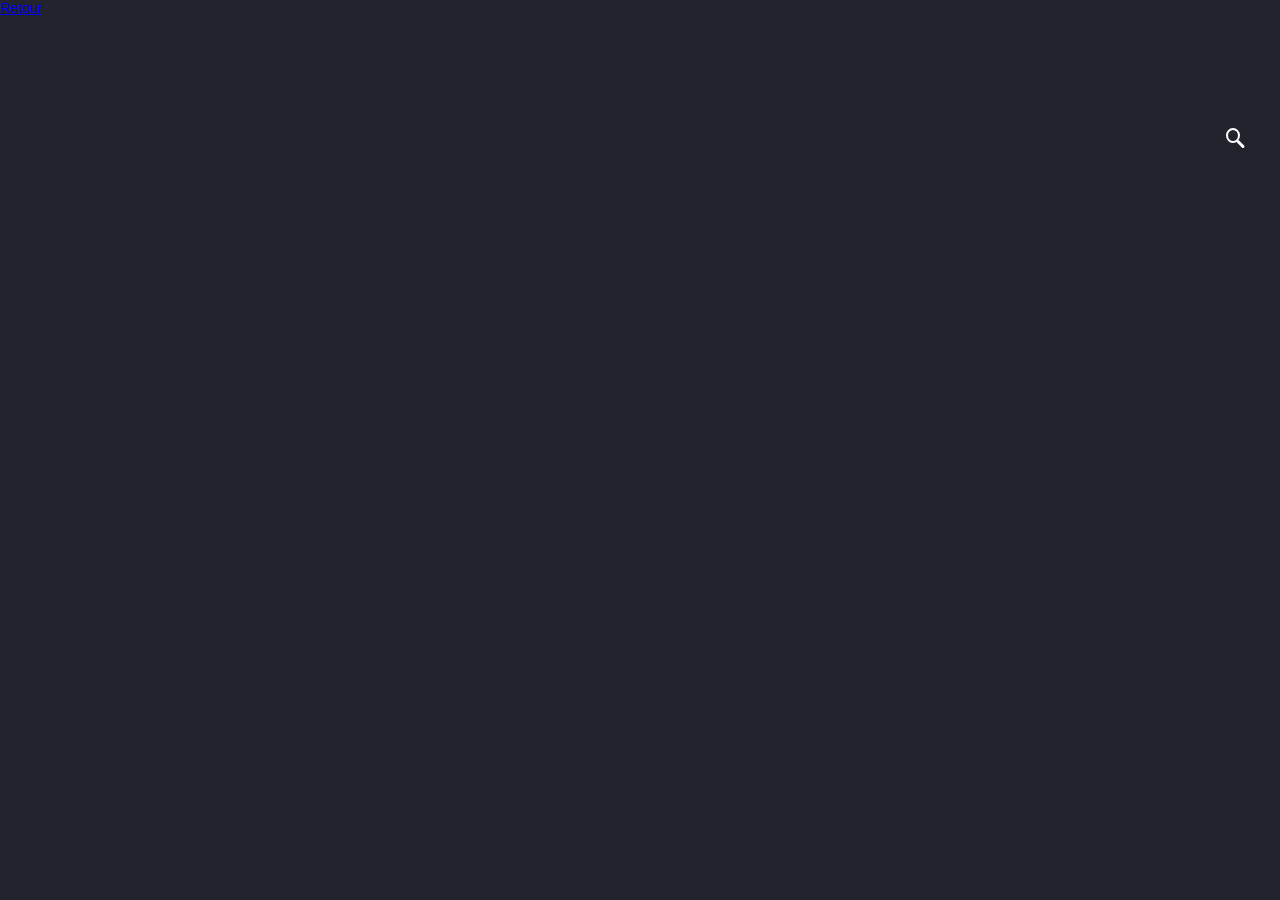
==== modules/explorer/index.html @ 81a115f0 "Copie initiale" ====
<!DOCTYPE html>
<html>
<head lang="en">
	<meta charset="UTF-8">
	<meta name="viewport" content="width=device-width, initial-scale=1, maximum-scale=1">

	<title>Cute file browser</title>


	<!-- Include our stylesheet -->
	<link href="explorer.css" rel="stylesheet"/>

</head>
<body>

	<a href="javascript:history.go(-1)">Retour</a>

	<div class="filemanager">

		<div class="search">
			<input type="search" placeholder="Find a file.." />
		</div>

		<div class="breadcrumbs"></div>

		<ul class="data"></ul>

		<div class="nothingfound">
			<div class="nofiles"></div>
			<span>No files here.</span>
		</div>

	</div>

		<!-- Include our script files -->
	<script src="assets/jquery-1.11.0.min.js"></script>
	<script src="assets/js/script.js"></script>

</body>
</html>
---- modules/explorer/explorer.css ----
@charset "utf-8";

#explorer
{
	top				: 0px;
	left			: 0px;
	position		: absolute;
	padding-top: 5px;
    border 			: 1px solid rgba(0, 0, 0, 0.5);
    border-radius	: 12px 12px 3px 3px;
    box-shadow		:
    	0px 2px 6px rgba(0, 0, 0, 0.5),
    	inset 0 1px rgba(255, 255, 255, 0.3),
    	inset 0 10px rgba(255, 255, 255, 0.2),
    	inset 0 10px 20px rgba(255, 255, 255, 0.25),
    	inset 0 -15px 30px rgba(0, 0, 0, 0.3);
}

/*-------------------------
	Simple reset
--------------------------*/

*{
	margin:0;
	padding:0;
}


.Explorer_item
{
	margin-left		: 20px;
	padding-top		: 5px;
	overflow		: hidden;
}

.Explorer_itemimg
{
	margin-left		: 30px;
	padding-top		: 5px;
	overflow		: hidden;
} 

/*-------------------------
	Demo page
-------------------------*/

body {
	background-color: #23232e;
	font: 14px normal Arial, Helvetica, sans-serif;
	z-index: -4;
}


/*-------------------------
	File manager
-------------------------*/


.filemanager {
	width: 95%;
	max-width:1340px;
	position: relative;
	margin: 100px auto 50px;
}

@media all and (max-width: 965px) {
	.filemanager {
		margin: 30px auto 0;
		padding: 1px;
	}
}


/*-------------------------
	Breadcrumps
-------------------------*/


.filemanager .breadcrumbs {
	color: #ffffff;
	margin-left:20px;
	font-size: 24px;
	font-weight: 700;
	line-height: 35px;
}

.filemanager .breadcrumbs a:link, .breadcrumbs a:visited {
	color: #ffffff;
	text-decoration: none;
}

.filemanager .breadcrumbs a:hover {
	text-decoration: underline;
}

.filemanager .breadcrumbs .arrow {
	color:  #6a6a72;
	font-size: 24px;
	font-weight: 700;
	line-height: 20px;
}


/*-------------------------
	Search box
-------------------------*/


.filemanager .search {
	position: absolute;
	padding-right: 30px;
	cursor: pointer;
	right: 0;
	font-size: 17px;
	color: #ffffff;
	display: block;
	width: 40px;
	height: 40px;
}

.filemanager .search:before {
	content: '';
	position: absolute;
	margin-top:12px;
	width: 10px;
	height: 11px;
	border-radius: 50%;
	border: 2px solid #ffffff;
	right: 8px;
}

.filemanager .search:after {
	content: '';
	width: 3px;
	height: 10px;
	background-color: #ffffff;
	border-radius: 2px;
	position: absolute;
	top: 23px;
	right: 6px;
	-webkit-transform: rotate(-45deg);
	transform: rotate(-45deg);
}

.filemanager .search input[type=search] {
	border-radius: 2px;
	color: #4D535E;
	background-color: #FFF;
	width: 250px;
	height: 44px;
	margin-left: -215px;
	padding-left: 20px;
	text-decoration-color: #4d535e;
	font-size: 16px;
	font-weight: 400;
	line-height: 20px;
	display: none;
	outline: none;
	border: none;
	padding-right: 10px;
	-webkit-appearance: none;
}

::-webkit-input-placeholder { /* WebKit browsers */
	color:    #4d535e;
}
:-moz-placeholder { /* Mozilla Firefox 4 to 18 */
	color:    #4d535e;
	opacity:  1;
}
::-moz-placeholder { /* Mozilla Firefox 19+ */
	color:    #4d535e;
	opacity:  1;
}
:-ms-input-placeholder { /* Internet Explorer 10+ */
	color:    #4d535e;
}


/*-------------------------
	Content area
-------------------------*/

.filemanager .data {
	margin-top: 60px;
	z-index: -3;
}

.filemanager .data.animated {
	-webkit-animation: showSlowlyElement 700ms; /* Chrome, Safari, Opera */
	animation: showSlowlyElement 700ms; /* Standard syntax */
}

.filemanager .data li {
	border-radius: 3px;
	background-color: #373743;
	width: 307px;
	height: 118px;
	list-style-type: none;
	margin: 10px;
	display: inline-block;
	position: relative;
	overflow: hidden;
	padding: 0.3em;
	z-index: 1;
	cursor: pointer;
	box-sizing: border-box;
	transition: 0.3s background-color;
}

.filemanager .data li:hover {
	background-color: #42424E;

}

.filemanager .data li a {
	position: absolute;
	top: 0;
	left: 0;
	width: 100%;
	height: 100%;
}

.filemanager .data li .name {
	color: #ffffff;
	font-size: 15px;
	font-weight: 700;
	line-height: 20px;
	width: 150px;
	white-space: nowrap;
	display: inline-block;
	position: absolute;
	overflow: hidden;
	text-overflow: ellipsis;
	top: 40px;
}

.filemanager .data li .details {
	color: #b6c1c9;
	font-size: 13px;
	font-weight: 400;
	width: 55px;
	height: 10px;
	top: 64px;
	white-space: nowrap;
	position: absolute;
	display: inline-block;
}

.filemanager .nothingfound {
	background-color: #373743;
	width: 23em;
	height: 21em;
	margin: 0 auto;
	display: none;
	font-family: Arial;
	-webkit-animation: showSlowlyElement 700ms; /* Chrome, Safari, Opera */
	animation: showSlowlyElement 700ms; /* Standard syntax */
}

.filemanager .nothingfound .nofiles {
	margin: 30px auto;
	top: 3em;
	border-radius: 50%;
	position:relative;
	background-color: #d72f6e;
	width: 11em;
	height: 11em;
	line-height: 11.4em;
}
.filemanager .nothingfound .nofiles:after {
	content: '×';
	position: absolute;
	color: #ffffff;
	font-size: 14em;
	margin-right: 0.092em;
	right: 0;
}

.filemanager .nothingfound span {
	margin: 0 auto auto 6.8em;
	color: #ffffff;
	font-size: 16px;
	font-weight: 700;
	line-height: 20px;
	height: 13px;
	position: relative;
	top: 2em;
}

@media all and (max-width:965px) {

	.filemanager .data li {
		width: 100%;
		margin: 5px 0;
	}

}

/* Chrome, Safari, Opera */
@-webkit-keyframes showSlowlyElement {
	100%   	{ transform: scale(1); opacity: 1; }
	0% 		{ transform: scale(1.2); opacity: 0; }
}

/* Standard syntax */
@keyframes showSlowlyElement {
	100%   	{ transform: scale(1); opacity: 1; }
	0% 		{ transform: scale(1.2); opacity: 0; }
}


/*-------------------------
		Icons
-------------------------*/

.icon {
	font-size: 23px;
}
.icon.folder {
	display: inline-block;
	margin: 1em;
	background-color: transparent;
	overflow: hidden;
}
.icon.folder:before {
	content: '';
	float: left;
	background-color: #7ba1ad;

	width: 1.5em;
	height: 0.45em;

	margin-left: 0.07em;
	margin-bottom: -0.07em;

	border-top-left-radius: 0.1em;
	border-top-right-radius: 0.1em;

	box-shadow: 1.25em 0.25em 0 0em #7ba1ad;
}
.icon.folder:after {
	content: '';
	float: left;
	clear: left;

	background-color: #a0d4e4;
	width: 3em;
	height: 2.25em;

	border-radius: 0.1em;
}
.icon.folder.full:before {
	height: 0.55em;
}
.icon.folder.full:after {
	height: 2.15em;
	box-shadow: 0 -0.12em 0 0 #ffffff;
}

.icon.file {
	width: 2.5em;
	height: 3em;
	line-height: 3em;
	text-align: center;
	border-radius: 0.25em;
	color: #FFF;
	display: inline-block;
	margin: 0.9em 1.2em 0.8em 1.3em;
	position: relative;
	overflow: hidden;
	box-shadow: 1.74em -2.1em 0 0 #A4A7AC inset;
}
.icon.file:first-line {
	font-size: 13px;
	font-weight: 700;
}
.icon.file:after {
	content: '';
	position: absolute;
	z-index: -1;
	border-width: 0;
	border-bottom: 2.6em solid #DADDE1;
	border-right: 2.22em solid rgba(0, 0, 0, 0);
	top: -34.5px;
	right: -4px;
}

.icon.file.f-avi,
.icon.file.f-flv,
.icon.file.f-mkv,
.icon.file.f-mov,
.icon.file.f-mpeg,
.icon.file.f-mpg,
.icon.file.f-mp4,
.icon.file.f-m4v,
.icon.file.f-wmv {
	box-shadow: 1.74em -2.1em 0 0 #7e70ee inset;
}
.icon.file.f-avi:after,
.icon.file.f-flv:after,
.icon.file.f-mkv:after,
.icon.file.f-mov:after,
.icon.file.f-mpeg:after,
.icon.file.f-mpg:after,
.icon.file.f-mp4:after,
.icon.file.f-m4v:after,
.icon.file.f-wmv:after {
	border-bottom-color: #5649c1;
}

.icon.file.f-mp2,
.icon.file.f-mp3,
.icon.file.f-m3u,
.icon.file.f-wma,
.icon.file.f-xls,
.icon.file.f-xlsx {
	box-shadow: 1.74em -2.1em 0 0 #5bab6e inset;
}
.icon.file.f-mp2:after,
.icon.file.f-mp3:after,
.icon.file.f-m3u:after,
.icon.file.f-wma:after,
.icon.file.f-xls:after,
.icon.file.f-xlsx:after {
	border-bottom-color: #448353;
}

.icon.file.f-doc,
.icon.file.f-docx,
.icon.file.f-psd{
	box-shadow: 1.74em -2.1em 0 0 #03689b inset;
}

.icon.file.f-doc:after,
.icon.file.f-docx:after,
.icon.file.f-psd:after {
	border-bottom-color: #2980b9;
}

.icon.file.f-gif,
.icon.file.f-jpg,
.icon.file.f-jpeg,
.icon.file.f-pdf,
.icon.file.f-png {
	box-shadow: 1.74em -2.1em 0 0 #e15955 inset;
}
.icon.file.f-gif:after,
.icon.file.f-jpg:after,
.icon.file.f-jpeg:after,
.icon.file.f-pdf:after,
.icon.file.f-png:after {
	border-bottom-color: #c6393f;
}

.icon.file.f-deb,
.icon.file.f-dmg,
.icon.file.f-gz,
.icon.file.f-rar,
.icon.file.f-zip,
.icon.file.f-7z {
	box-shadow: 1.74em -2.1em 0 0 #867c75 inset;
}
.icon.file.f-deb:after,
.icon.file.f-dmg:after,
.icon.file.f-gz:after,
.icon.file.f-rar:after,
.icon.file.f-zip:after,
.icon.file.f-7z:after {
	border-bottom-color: #685f58;
}

.icon.file.f-html,
.icon.file.f-rtf,
.icon.file.f-xml,
.icon.file.f-xhtml {
	box-shadow: 1.74em -2.1em 0 0 #a94bb7 inset;
}
.icon.file.f-html:after,
.icon.file.f-rtf:after,
.icon.file.f-xml:after,
.icon.file.f-xhtml:after {
	border-bottom-color: #d65de8;
}

.icon.file.f-js {
	box-shadow: 1.74em -2.1em 0 0 #d0c54d inset;
}
.icon.file.f-js:after {
	border-bottom-color: #a69f4e;
}

.icon.file.f-css,
.icon.file.f-saas,
.icon.file.f-scss {
	box-shadow: 1.74em -2.1em 0 0 #44afa6 inset;
}
.icon.file.f-css:after,
.icon.file.f-saas:after,
.icon.file.f-scss:after {
	border-bottom-color: #30837c;
}


/*----------------------------
	The Demo Footer
-----------------------------*/


footer {

	width: 770px;
	font: normal 16px Arial, Helvetica, sans-serif;
	padding: 15px 35px;
	position: fixed;
	bottom: 0;
	left: 50%;
	margin-left: -420px;

	background-color:#1f1f1f;
	background-image:linear-gradient(to bottom, #1f1f1f, #101010);

	border-radius:2px 2px 0 0;
	box-shadow: 0 -1px 4px rgba(0,0,0,0.4);
	z-index:1;
}

footer a.tz{
	font-weight:normal;
	font-size:16px !important;
	text-decoration:none !important;
	display:block;
	margin-right: 300px;
	text-overflow:ellipsis;
	white-space: nowrap;
	color:#bfbfbf !important;
	z-index:1;
}

footer a.tz:before{
	content: '';
	background: url('http://cdn.tutorialzine.com/misc/enhance/v2_footer_bg.png') no-repeat 0 -53px;
	width: 138px;
	height: 20px;
	display: inline-block;
	position: relative;
	bottom: -3px;
}

footer .close{
	position: absolute;
	cursor: pointer;
	width: 8px;
	height: 8px;
	background: url('http://cdn.tutorialzine.com/misc/enhance/v2_footer_bg.png') no-repeat 0 0px;
	top:10px;
	right:10px;
	z-index: 3;
}

footer #tzine-actions{
	position: absolute;
	top: 8px;
	width: 500px;
	right: 50%;
	margin-right: -650px;
	text-align: right;
	z-index: 2;
}

footer #tzine-actions iframe{
	display: inline-block;
	height: 21px;
	width: 95px;
	position: relative;
	float: left;
	margin-top: 11px;
}

@media (max-width: 1024px) {
	#bsaHolder, footer{ display:none;}
}
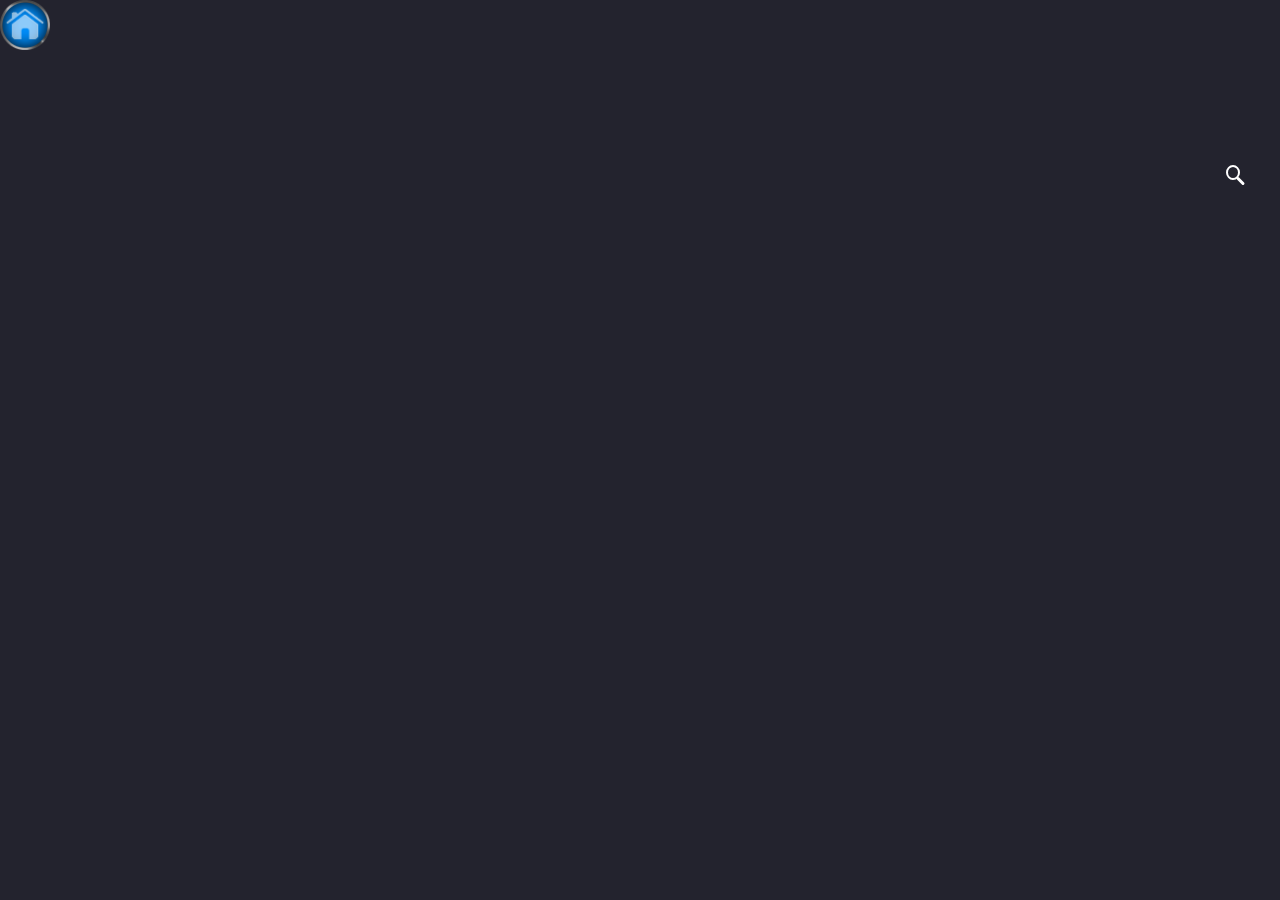
==== commit edf7d71b: "Ameliorations" ====
--- a/modules/explorer/index.html
+++ b/modules/explorer/index.html
@@ -13,7 +13,7 @@
 </head>
 <body>
 
-	<a href="javascript:history.go(-1)">Retour</a>
+	<a href="../../index.php"><img src="home.png" width="50"></a>
 
 	<div class="filemanager">
 
--- a/modules/explorer/explorer.css
+++ b/modules/explorer/explorer.css
@@ -55,6 +55,10 @@
 	File manager
 -------------------------*/
 
+.banniere {
+   	margin: 20px;
+   	text-align:center;
+}
 
 .filemanager {
 	width: 95%;
